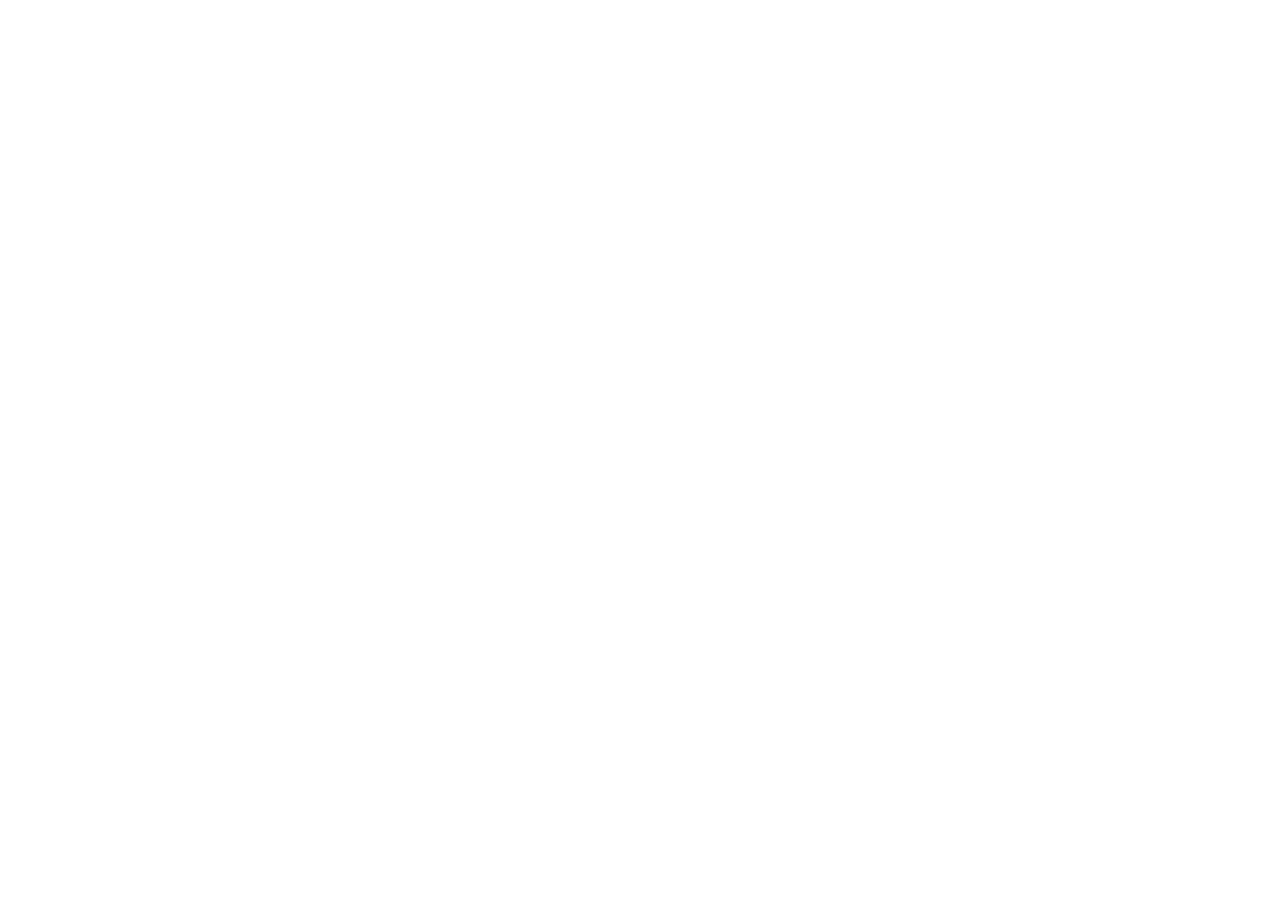
==== Asynchronous/index.html @ 9e194df1 "this is a movie app prototype" ====
<!DOCTYPE html>
<html lang="en">

    <head>
        <meta charset="UTF-8">
        <meta http-equiv="X-UA-Compatible" content="IE=edge">
        <meta name="viewport" content="width=device-width, initial-scale=1.0">
        <title>Home</title>
    </head>

    <body>
        <div id="slideshow">
            <!--Show Slideshow here-->

        </div>

        <div id="sort-buttons">

            <!--Add sorting here-->
        </div>
        <div id="movies">
            <!--Show list of movies here-->
        </div>
    </body>

</html>
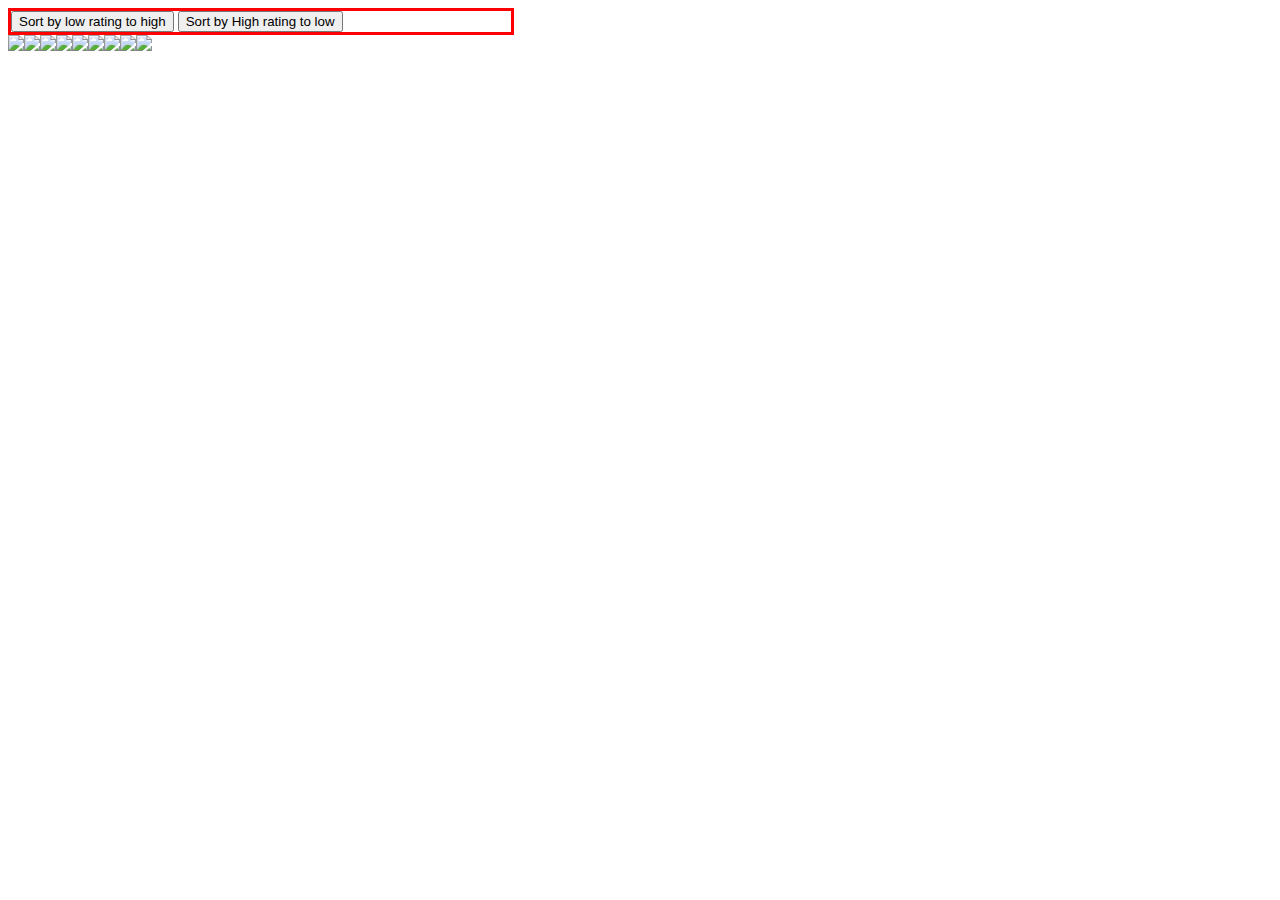
==== commit b575c771: "functionality part is done" ====
--- a/Asynchronous/index.html
+++ b/Asynchronous/index.html
@@ -1,26 +1,30 @@
 <!DOCTYPE html>
 <html lang="en">
 
-    <head>
-        <meta charset="UTF-8">
-        <meta http-equiv="X-UA-Compatible" content="IE=edge">
-        <meta name="viewport" content="width=device-width, initial-scale=1.0">
-        <title>Home</title>
-    </head>
+<head>
+    <meta charset="UTF-8">
+    <meta http-equiv="X-UA-Compatible" content="IE=edge">
+    <meta name="viewport" content="width=device-width, initial-scale=1.0">
+    <title>Home</title>
+    <link rel="stylesheet" href="styles/index.css">
+</head>
 
-    <body>
-        <div id="slideshow">
-            <!--Show Slideshow here-->
+<body>
+    <div id="slideshow">
+        <!--Show Slideshow here-->
+        <!-- Implement a slideshow of random movie image on the homepage using setInterval -->
 
-        </div>
+    </div>
 
-        <div id="sort-buttons">
+    <div id="sort-buttons">
+        <button id="sort-lh" onclick="lowHigh()">Sort by low rating to high</button>
+        <button id="sort-hl" onclick="highLow()">Sort by High rating to low</button>
+        <!--Add sorting here-->
+    </div>
+    <div id="movies">
+        <!--Show list of movies here-->
+    </div>
+</body>
 
-            <!--Add sorting here-->
-        </div>
-        <div id="movies">
-            <!--Show list of movies here-->
-        </div>
-    </body>
-
-</html>+</html>
+<script src="scripts/index.js"></script>--- a/Asynchronous/styles/index.css
+++ b/Asynchronous/styles/index.css
@@ -0,0 +1,4 @@
+#sort-buttons{
+    border: 3px solid red;
+    width: 500px;
+}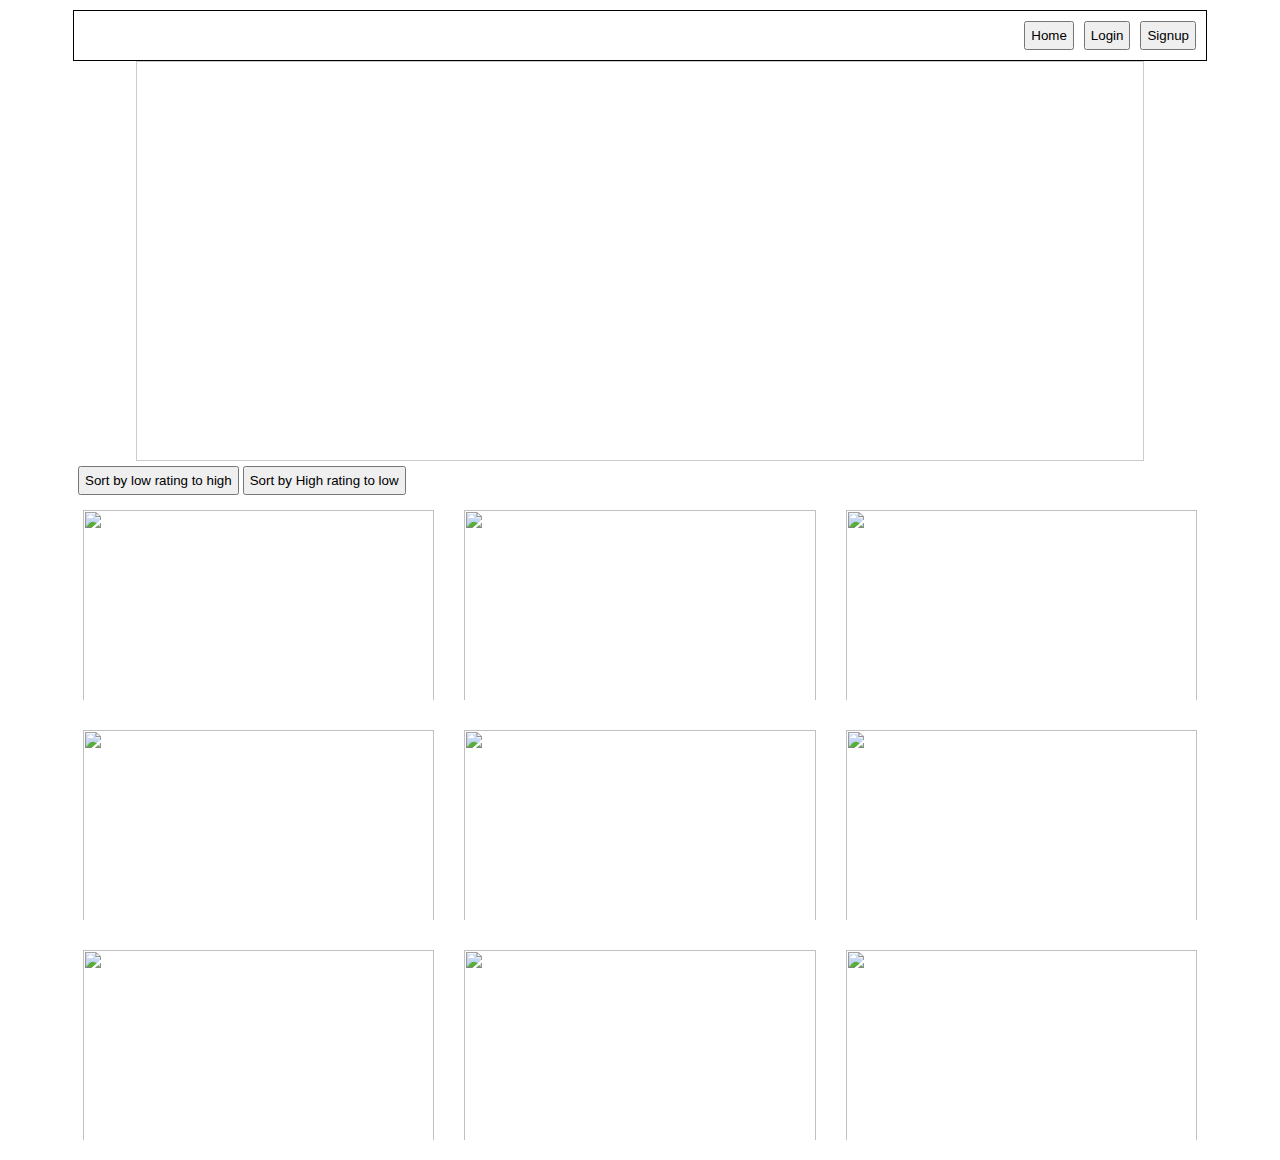
==== commit e24a3ec4: "work is done" ====
--- a/Asynchronous/index.html
+++ b/Asynchronous/index.html
@@ -10,6 +10,12 @@
 </head>
 
 <body>
+    <div id="nav">
+        <a href="index.html"><button>Home</button></a>
+
+        <a href="login.html"><button>Login</button></a>
+        <a href="signup.html"><button>Signup</button> </a>
+    </div>
     <div id="slideshow">
         <!--Show Slideshow here-->
         <!-- Implement a slideshow of random movie image on the homepage using setInterval -->
--- a/Asynchronous/styles/index.css
+++ b/Asynchronous/styles/index.css
@@ -1,4 +1,55 @@
+*{
+    box-sizing: border-box;
+    padding: 5px;
+    margin: 0px;
+}
+#slideshow{
+    margin: auto;
+    width: 80%; /* Example width */
+    height: 400px; /* Example height */
+    /* overflow: hidden; Hide overflow to contain images within the container */
+    border: 1px solid #ccc; /* Example border */
+}
+#slideshow>img{
+    width: 100%; /* Fill the container width */
+    height: 100%; /* Fill the container height */
+    object-fit: cover; /* Maintain aspect ratio and cover the container */
+    transition: opacity 0.5s ease; /* Add a transition effect */
+}
+
+#movies{
+   
+    width: 90%;
+    margin: auto;
+    display: grid;
+    grid-template-columns: repeat(3, 1fr); 
+    gap: 20px;
+    
+}
+#movies>img{
+    width: 100%;
+    height: 200px; 
+    object-fit: cover;
+}
+
+#nav{
+    width: 90%;
+    background-color: transparent;
+    margin: auto;
+    display: flex;
+    justify-content: flex-end;
+    border: 1px solid;
+}
+#nav>button{
+    background-color: transparent;
+    border: 1px solid transparent;
+    background: transparent;
+    border: none;
+    cursor: pointer;
+    outline: none;
+}
 #sort-buttons{
-    border: 3px solid red;
-    width: 500px;
+    width: 90%;
+    /* border: 3px solid red; */
+    margin: auto;
 }